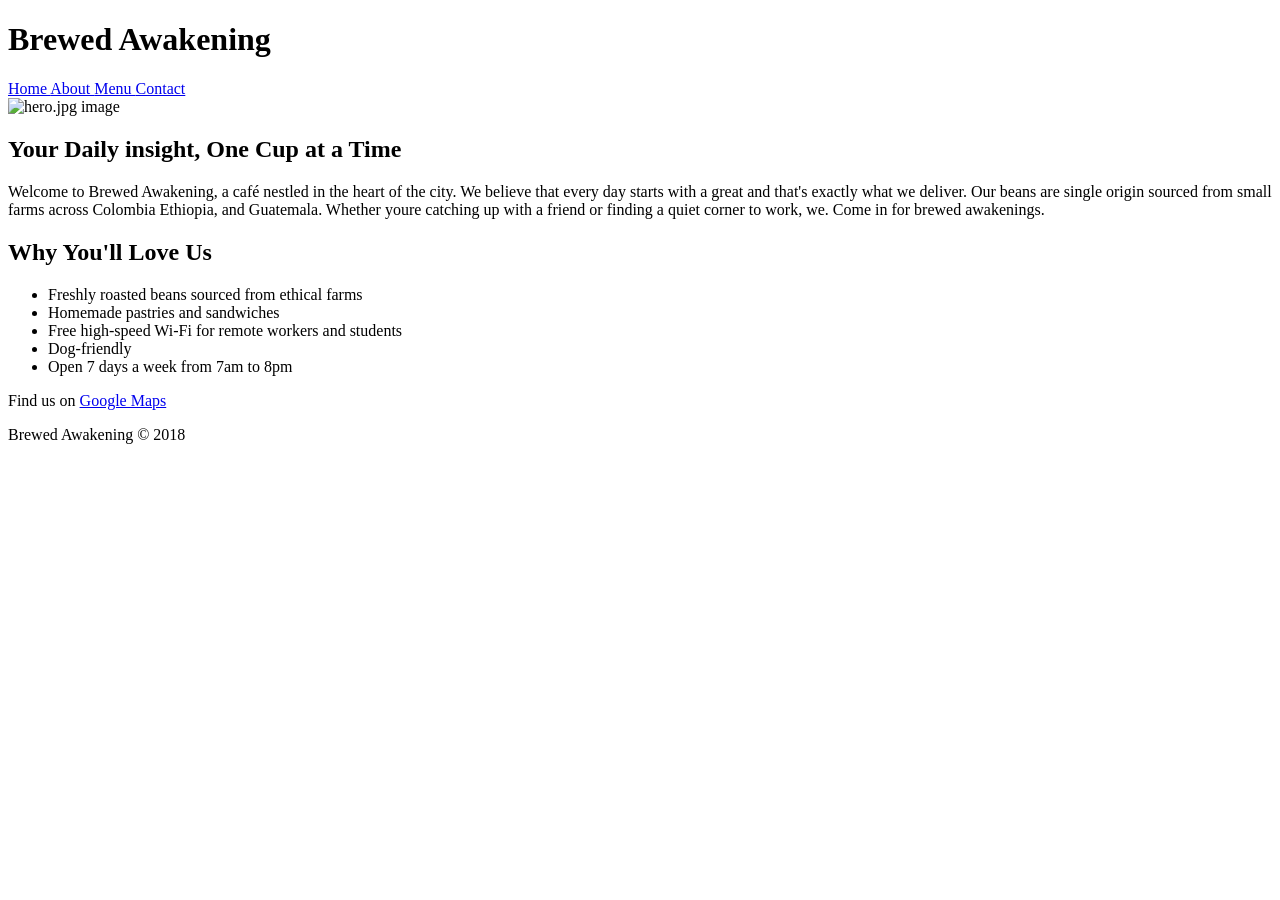
==== index.html @ 0ebbafa8 "Add files via upload" ====
<!DOCTYPE html> <!-- decalre file type html -->
<html lang ="en"> <!-- decalre language english -->


<head> <!-- header -->
    <meta charset ="UTF-8"> <!-- Allows symbols to display correctly -->
    <meta name ="viewport" content="width=device-witdth, intial-scale=1.0"> <!-- Match screen without, makes work on phone, also dont zoom by default -->
    <title> Brewed Awakenings</title> <!-- Appear on browsers tab-->
    <link rel="stylesheet" href = "css/style.css"> <!-- Link the css file (required in all files -->
<head> <!-- close header -->


     <header> <!-- declares header of page -->
        <h1> Brewed Awakening </h1>  <!-- H1 is most important header for the page  -->
    </header>  <!-- close the header of page tag -->


    <nav>  <!-- navigation links -->
        <a href = "index.html" class = "active"> Home </a>  <!-- href tells where the link goes, theclass and active marks this just as the current or main page for css styling, Home is the actual clickable text the user sees-->
        <a href = "about.html"> About </a>  <!-- the same as above just no active as we are not on that page(opens on Index)-->
        <a href = "services.html"> Menu </a>
        <a href = "contact.html"> Contact </a>
    </nav>  <!-- close nav tag -->


     <main> <!-- main body tag-->

        <section class = " hero-sec "> <!-- section for css called herp-->
            <img src = "images/hero.jpg" alt = "hero.jpg image"> <!-- relavent path to images, then just the alt text incase it doesnt load-->
        <h2> Your Daily insight, One Cup at a Time </h2> <!-- Sub heading-->
        </section> <!-- close hero section tag -->

        <section class = "intro-sec"> <!-- new seciton called intro fro css refrence -->
            <p> <!-- wrapped block of text -->
                Welcome to Brewed Awakening, a café nestled in the heart of the city.
                We believe that every day starts with a great and that's exactly what we deliver.
                Our beans are single origin sourced from small farms across Colombia Ethiopia, and Guatemala.
                Whether youre catching up with a friend or finding a quiet corner to work, we.
                Come in for brewed awakenings.
        </p> <!-- Close paragraph -->
        </section> <!-- close intro section -->


        <section class = "feature-sec"> <!-- setion features for css -->
            <h2> Why You'll Love Us </h2> <!-- subheading for features -->
            <ul> <!-- unorderd list of bullet points-->
                <li> Freshly roasted beans sourced from ethical farms </li> <!-- list item -->
                <li> Homemade pastries and sandwiches </li>
                <li> Free high-speed Wi-Fi for remote workers and students </li>
                <li> Dog-friendly </li>
                <li> Open 7 days a week from 7am to 8pm </li>
        </ul> <!-- close unorder list -->
        </section> <!-- close features section tag-->

 
        <section class="link-sec"> <!-- external link section -->
            <!-- <p> wraps togehte in paragrapgh <a> anchors to clickable href destinatioin pof url tagret blank opens in a new tab to not close current tab and the "google maps" is the visible text-->
            
            <p> Find us on <a href="https://www.google.com/maps" target="_blank"> Google Maps </a> 
        </p>  <!-- not sure if paragraph is needed-->

        </section> <!-- close external link section tag-->


    </main> <!-- close main seciton tag-->


    <footer> <!--  add page footer -->
        <p> Brewed Awakening &copy; 2018 </p>
    </footer>


</body>
</html>
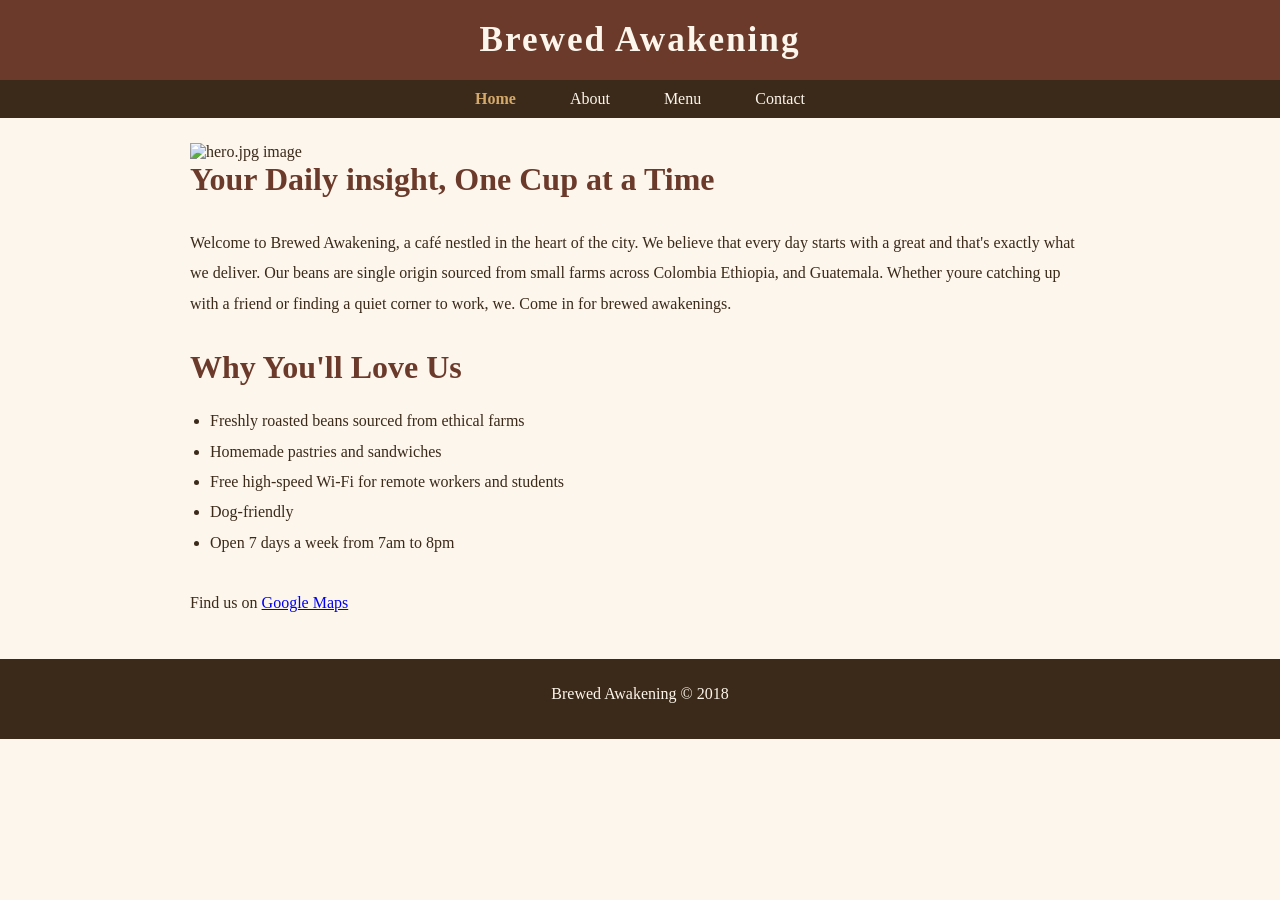
==== commit f6652be3: "Update index.html" ====
--- a/index.html
+++ b/index.html
@@ -8,7 +8,7 @@
     <meta charset ="UTF-8"> <!-- Allows symbols to display correctly -->
     <meta name ="viewport" content="width=device-witdth, intial-scale=1.0"> <!-- Match screen without, makes work on phone, also dont zoom by default -->
     <title> Brewed Awakenings</title> <!-- Appear on browsers tab-->
-    <link rel="stylesheet" href = "css/style.css"> <!-- Link the css file (required in all files -->
+   <link rel="stylesheet" href="css/styles.css"> <!-- Link the css file (required in all files -->
 <head> <!-- close header -->
 
 
--- a/css/styles.css
+++ b/css/styles.css
@@ -0,0 +1,235 @@
+/* ============================================
+   Overall goal
+   3 colours
+   rounded images 
+   centered text 
+   georgia serif
+
+
+============================================ */
+
+
+/* ============================================
+   GLOBAL RESET
+============================================ */
+
+* { /* targets every single element on the page */
+    margin: 0; /* remvoe default margin from everything */
+    padding: 0; /* remove default padding from everything */
+    box-sizing: border-box; /* padding and border included in element width */
+}
+
+body { /* styles the entire page body */
+    font-family: Georgia, serif; /* main font used accross all pages */
+    background-color: #fdf6ec; /* warm cream background colour */
+    color: #3b2a1a; /* dark brown defualt text colour */
+}
+
+/* ============================================
+   HEADER
+============================================ */
+
+header { /* styles the header tag on all pages */
+    background-color: #6b3a2a; /* dark coffee brown background */
+    color: #fdf6ec; /* cream coloured text */
+    text-align: center; /* centers everything inside header */
+    padding: 20px 20px; /* 30px top/bottom 20px left/right space inside */
+}
+
+header h1 { /* targets the h1 inside the header only */
+    font-size: 2.2em; /* makes the buisness name large */
+    letter-spacing: 2px; /* slight gap between each letter */
+}
+
+/* ============================================
+   NAVIGATION
+============================================ */
+
+nav { /* styles the nav bar on all pages */
+    background-color: #3b2a1a; /* darker brown than the header */
+    text-align: center; /* centers the nav links */
+    padding: 10px 0; /* space above and below the links */
+}
+
+nav a { /* styles all links inside the nav */
+    color: #fdf6ec; /* cream coloured link text */
+    text-decoration: none; /* removes the defualt underline from links */
+    margin: 0 25px; /* space between each nav link */
+    font-size: 1em; /* normal text size */
+}
+
+nav a:hover { /* styles a nav link when mouse hovers over it */
+    color: ##5a3020; /* changes when hovering */
+    text-decoration: underline; /* adds underline on hover */
+}
+
+nav a.active { /* styles the link of the curent page */
+    color: #d4a96a; /* gold colour to show current page */
+    font-weight: bold; /* bold to stand out from other links */
+}
+
+/* ============================================
+   MAIN CONTENT
+============================================ */
+
+main { /* styles the main content area on all pages */
+    max-width: 900px; /* stops content stretching too wide on big screens */
+    margin: 25px auto; /* 30px top/bottom, auto left/right centers it */
+    padding: 10 20px; /* space on left and right sides */
+}
+
+section { /* styles every section tag on all pages */
+    margin-bottom: 30px; /* space below each section */
+}
+
+h2 { /* styles all h2 subheadings accross all pages */
+    font-size: 2em; /* slightly smaller than h1 */
+    color: #6b3a2a; /* brown colour for subheadings */
+    margin-bottom: 20px; /* space below the heading */
+}
+
+p { /* styles all pragraph text accross all pages */
+    line-height: 1.9; /* space between each line of text */
+    margin-bottom: 10px; /* space below each paragraph */
+}
+
+/* ============================================
+   HERO IMAGE (index.html)
+============================================ */
+
+.hero img { /* targets the image inside the hero section */
+    width: 100%; /* fills the full width of its container */
+    max-width: 860px; /* stops it getting too wide on large screens */
+    height: 320px; /* fixed height for the hero image */
+    object-fit: cover; /* crops image to fill box without stretching */
+    display: block; /* removes inline spacing below image */
+    margin: 0 auto 25px auto; /* centers image and adds space below */
+    border-radius: 10px; /* slightly rounded corners */
+}
+
+.hero h2 { /* targets the tagline h2 inside the hero section */
+    text-align: center; /* centers the tagline text */
+    font-style: italic; /* makes the tagline itlalic */
+}
+
+/* ============================================
+   LISTS
+============================================ */
+
+ul, ol { /* styles both unordered and ordered lists */
+    padding-left: 20px; /* indents the list from the left */
+    line-height: 1.9; /* space between each list item */
+}
+
+/* ============================================
+   ABOUT IMAGE (about.html)
+============================================ */
+
+.about-image img { /* targets the image inside the about-image section */
+    width: 100%; /* fills the container width */
+    max-width: 600px; /* caps width on large screens */
+    height: 300px; /* fixed height */
+    object-fit: cover; /* crops image to fit without stretching */
+    display: block; /* removes inline spacing below image */
+    margin: 0 auto; /* centers the image */
+    border-radius: 10px; /* slightly rounded corners */
+}
+
+/* ============================================
+   TABLE (services.html)
+============================================ */
+
+table { /* styles the data table on services page */
+    width: 100%; /* table fills full width of container */
+    border-collapse: collapse; /* removes gaps between cell borders */
+    margin-top: 20px; /* space above the table */
+}
+
+thead { /* styles the header row of the table */
+    background-color: #6b3a2a; /* dark brown backround for header row */
+    color: #fdf6ec; /* cream text in the header */
+}
+
+th, td { /* styles all header cells and data cells */
+    border: 1px solid #c4a882; /* light brown border around every cell */
+    padding: 12px 15px; /* space inside each cell */
+    text-align: left; /* aligns text to the left */
+}
+
+tbody tr:nth-child(even) { /* targets every even numbered row in tbody */
+    background-color: #f5e6d0; /* slightly darker cream for even rows */
+}
+
+tbody tr:nth-child(odd) { /* targets every odd numberd row in tbody */
+    background-color: #fdf6ec; /* base cream colour for odd rows */
+}
+
+/* ============================================
+   IFRAMES (videos and map)
+============================================ */
+
+iframe { /* styles all iframes, videos and google map */
+    display: block; /* removes inline spacing */
+    margin: 15px auto; /* centers the iframe and adds space above/below */
+    max-width: 100%; /* stops iframe overflowing on small screens */
+    border: none; /* removes defualt iframe border */
+    border-radius: 8px; /* slightly rounded corners */
+}
+
+/* ============================================
+   CONTACT FORM (contact.html)
+============================================ */
+
+form { /* styles the contact form container */
+    display: flex; /* uses flexbox to lay out form elements */
+    flex-direction: column; /* stacks labels and inputs verticaly */
+    max-width: 600px; /* caps the form width */
+}
+
+label { /* styles all labels in the form */
+    font-weight: bold; /* makes labels bold */
+    margin-top: 15px; /* space above each label */
+    color: #3b2a1a; /* dark brown label text */
+}
+
+input, select, textarea { /* styles all input fields dropdown and textarea */
+    padding: 10px; /* space inside the input field */
+    border: 1px solid #c4a882; /* light brown border */
+    border-radius: 4px; /* slightly rounded corners */
+    font-size: 1em; /* normal text size */
+    font-family: Georgia, serif; /* match the rest of the page font */
+}
+
+input:focus, select:focus, textarea:focus { /* styles a field when the user clicks on it */
+    outline: none; /* removes default blue browser outline */
+    border-color: #6b3a2a; /* brown border when field is active */
+    box-shadow: 0 0 4px #d4a96a; /* gold glow around the focussed field */
+}
+
+button[type="submit"] { /* styles the submit button */
+    margin-top: 20px; /* space above the button */
+    padding: 12px; /* space inside the button */
+    background-color: #6b3a2a; /* dark brown button backround */
+    color: #fdf6ec; /* cream button text */
+    border: none; /* remove default button border */
+    border-radius: 4px; /* slightly rounded corners */
+    font-size: 1em; /* normal text size */
+    cursor: pointer; /* shows a hand cursor when hovering */
+}
+
+button[type="submit"]:hover { /* styles the button when mouse hovers */
+    background-color: #d4a96a; /* gold backround on hover */
+    color: #3b2a1a; /* dark brown text on hover */
+}
+
+/* ============================================
+   FOOTER
+============================================ */
+
+footer { /* styles the footer on all pages */
+    background-color: #3b2a1a; /* dark brown footer backround */
+    color: #fdf6ec; /* cream footer text */
+    text-align: center; /* centers the footer text */
+    padding: 20px; /* space inside the footer */
+    margin-top: 40px; /* space above the footer */
+}
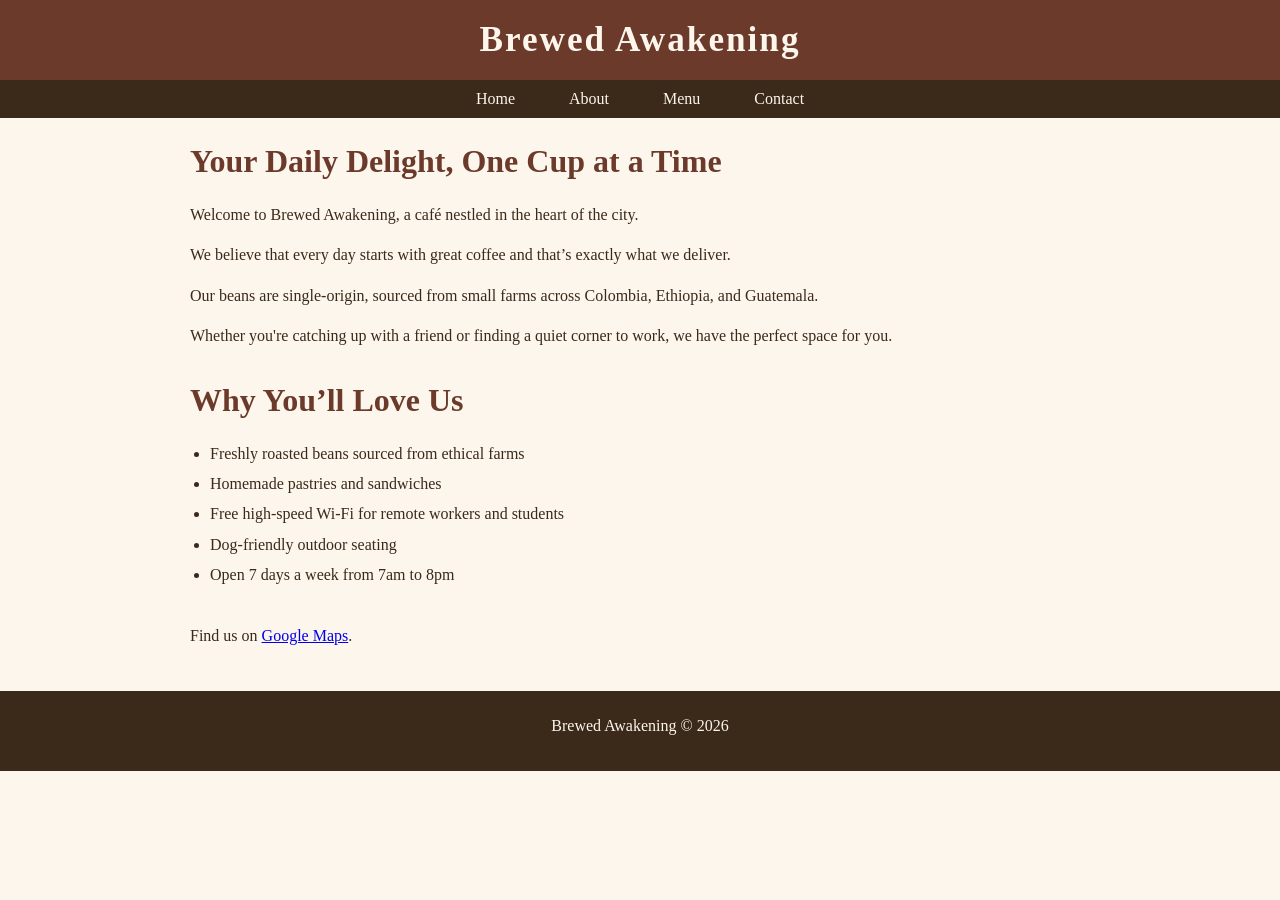
==== commit ae35e7b9: "Update index.html" ====
--- a/index.html
+++ b/index.html
@@ -1,77 +1,52 @@
+<!DOCTYPE html>
+<html lang="en">
+<head>
+    <meta charset="UTF-8">
+    <meta name="viewport" content="width=device-width, initial-scale=1.0">
+    <title>Brewed Awakening</title>
+    <link rel="stylesheet" href="css/styles.css">
+</head>
+<body>
 
+    <header>
+        <h1>Brewed Awakening</h1>
+    </header>
 
-<!DOCTYPE html> <!-- decalre file type html -->
-<html lang ="en"> <!-- decalre language english -->
+    <nav>
+        <a href="index.html">Home</a>
+        <a href="about.html">About</a>
+        <a href="services.html">Menu</a>
+        <a href="contact.html">Contact</a>
+    </nav>
 
+    <main>
+        <section>
+            <h2>Your Daily Delight, One Cup at a Time</h2>
+            <p>Welcome to Brewed Awakening, a café nestled in the heart of the city.</p>
+            <p>We believe that every day starts with great coffee and that’s exactly what we deliver.</p>
+            <p>Our beans are single-origin, sourced from small farms across Colombia, Ethiopia, and Guatemala.</p>
+            <p>Whether you're catching up with a friend or finding a quiet corner to work, we have the perfect space for you.</p>
+        </section>
 
-<head> <!-- header -->
-    <meta charset ="UTF-8"> <!-- Allows symbols to display correctly -->
-    <meta name ="viewport" content="width=device-witdth, intial-scale=1.0"> <!-- Match screen without, makes work on phone, also dont zoom by default -->
-    <title> Brewed Awakenings</title> <!-- Appear on browsers tab-->
-   <link rel="stylesheet" href="css/styles.css"> <!-- Link the css file (required in all files -->
-<head> <!-- close header -->
+        <section>
+            <h2>Why You’ll Love Us</h2>
+            <ul>
+                <li>Freshly roasted beans sourced from ethical farms</li>
+                <li>Homemade pastries and sandwiches</li>
+                <li>Free high-speed Wi-Fi for remote workers and students</li>
+                <li>Dog-friendly outdoor seating</li>
+                <li>Open 7 days a week from 7am to 8pm</li>
+            </ul>
+        </section>
 
+        <section>
+            <p>Find us on <a href="https://www.google.com/maps" target="_blank">Google Maps</a>.</p>
+        </section>
+    </main>
 
-     <header> <!-- declares header of page -->
-        <h1> Brewed Awakening </h1>  <!-- H1 is most important header for the page  -->
-    </header>  <!-- close the header of page tag -->
-
-
-    <nav>  <!-- navigation links -->
-        <a href = "index.html" class = "active"> Home </a>  <!-- href tells where the link goes, theclass and active marks this just as the current or main page for css styling, Home is the actual clickable text the user sees-->
-        <a href = "about.html"> About </a>  <!-- the same as above just no active as we are not on that page(opens on Index)-->
-        <a href = "services.html"> Menu </a>
-        <a href = "contact.html"> Contact </a>
-    </nav>  <!-- close nav tag -->
-
-
-     <main> <!-- main body tag-->
-
-        <section class = " hero-sec "> <!-- section for css called herp-->
-            <img src = "images/hero.jpg" alt = "hero.jpg image"> <!-- relavent path to images, then just the alt text incase it doesnt load-->
-        <h2> Your Daily insight, One Cup at a Time </h2> <!-- Sub heading-->
-        </section> <!-- close hero section tag -->
-
-        <section class = "intro-sec"> <!-- new seciton called intro fro css refrence -->
-            <p> <!-- wrapped block of text -->
-                Welcome to Brewed Awakening, a café nestled in the heart of the city.
-                We believe that every day starts with a great and that's exactly what we deliver.
-                Our beans are single origin sourced from small farms across Colombia Ethiopia, and Guatemala.
-                Whether youre catching up with a friend or finding a quiet corner to work, we.
-                Come in for brewed awakenings.
-        </p> <!-- Close paragraph -->
-        </section> <!-- close intro section -->
-
-
-        <section class = "feature-sec"> <!-- setion features for css -->
-            <h2> Why You'll Love Us </h2> <!-- subheading for features -->
-            <ul> <!-- unorderd list of bullet points-->
-                <li> Freshly roasted beans sourced from ethical farms </li> <!-- list item -->
-                <li> Homemade pastries and sandwiches </li>
-                <li> Free high-speed Wi-Fi for remote workers and students </li>
-                <li> Dog-friendly </li>
-                <li> Open 7 days a week from 7am to 8pm </li>
-        </ul> <!-- close unorder list -->
-        </section> <!-- close features section tag-->
-
- 
-        <section class="link-sec"> <!-- external link section -->
-            <!-- <p> wraps togehte in paragrapgh <a> anchors to clickable href destinatioin pof url tagret blank opens in a new tab to not close current tab and the "google maps" is the visible text-->
-            
-            <p> Find us on <a href="https://www.google.com/maps" target="_blank"> Google Maps </a> 
-        </p>  <!-- not sure if paragraph is needed-->
-
-        </section> <!-- close external link section tag-->
-
-
-    </main> <!-- close main seciton tag-->
-
-
-    <footer> <!--  add page footer -->
-        <p> Brewed Awakening &copy; 2018 </p>
+    <footer>
+        <p>Brewed Awakening &copy; 2026</p>
     </footer>
-
 
 </body>
 </html>
-
